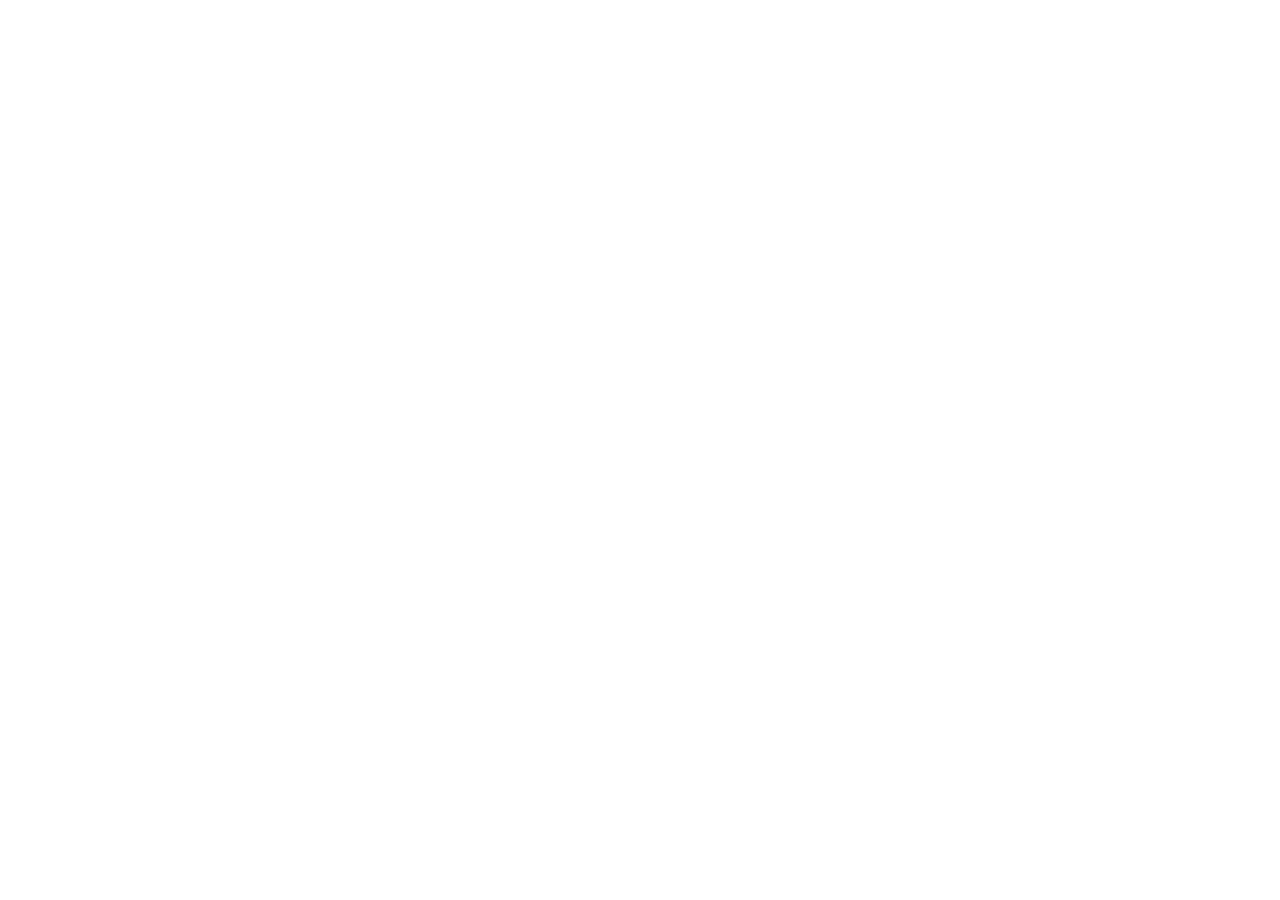
==== index.html @ 996c1519 "Add files via upload" ====
<!DOCTYPE html>
<html lang="en">
<head>
    <meta charset="UTF-8">
    <meta name="viewport" content="width=device-width, initial-scale=1.0">
    <meta name="google-site-verification" content="VUSjI4hX1mz-aqyChlbEBGpgNu1jJaB3OQ1V9WgUEh8"/>
    <title>Laub Entfernen</title>

    <link rel="stylesheet" href="stylesheet.css">
    <script src="app.js"  defer></script>
</head>
    <body>
    
    </body>
</html>
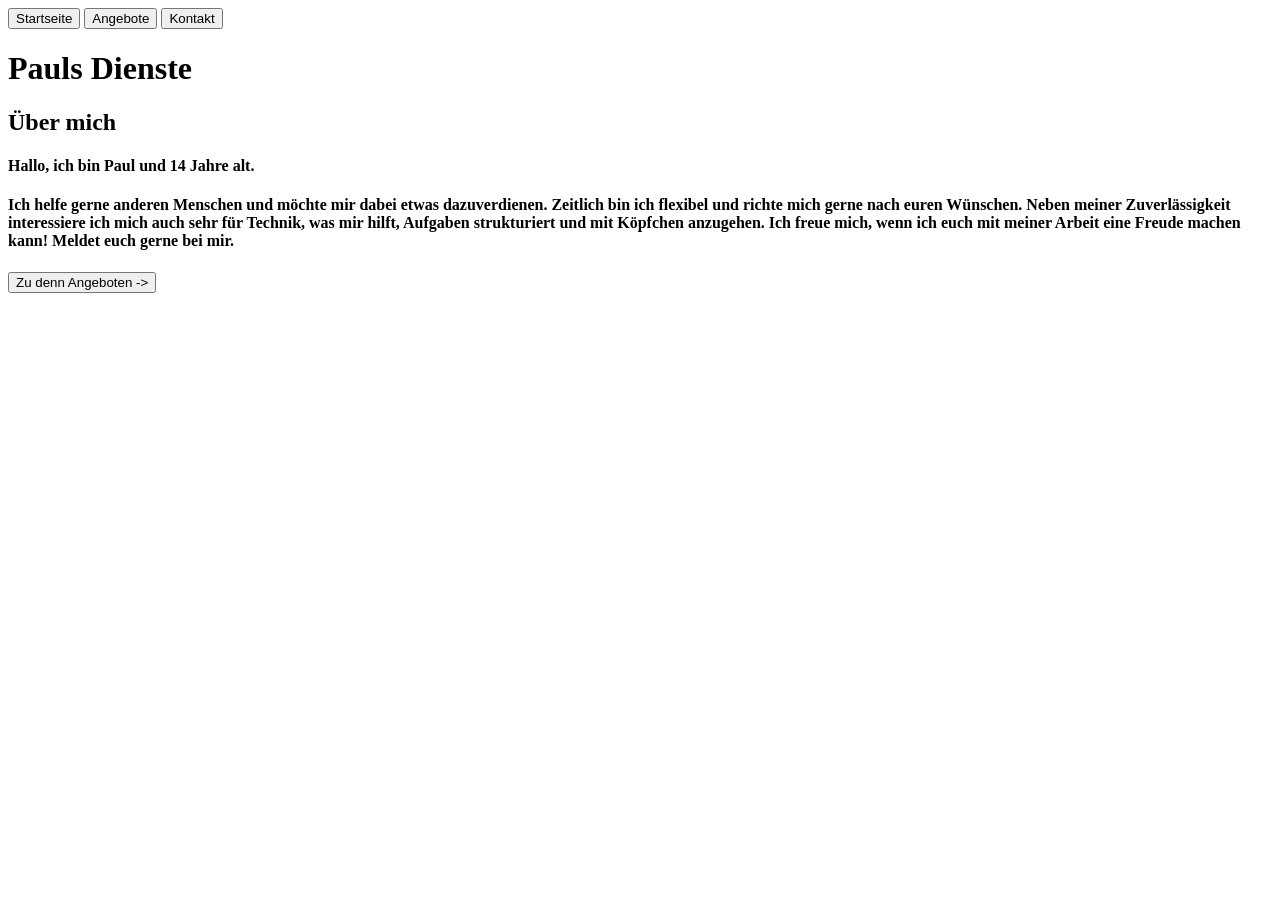
==== commit 019f7f16: "Update title and add header with navigation" ====
--- a/index.html
+++ b/index.html
@@ -4,12 +4,27 @@
     <meta charset="UTF-8">
     <meta name="viewport" content="width=device-width, initial-scale=1.0">
     <meta name="google-site-verification" content="VUSjI4hX1mz-aqyChlbEBGpgNu1jJaB3OQ1V9WgUEh8"/>
-    <title>Laub Entfernen</title>
+    <title>Paul Dienste</title>
 
     <link rel="stylesheet" href="stylesheet.css">
     <script src="app.js"  defer></script>
 </head>
-    <body>
-    
+    <body> 
+        <header>
+            <div class="nav-container">
+                <div class="spacer"></div>
+                <a href="index.html" ><button class="nav-button">Startseite</button></a>
+                <a href="angebote.html"><button class="nav-button">Angebote</button></a>
+                <a href="kontakt.html" style="margin-right: 10px;"><button class="nav-button">Kontakt</button></a>
+            </div>
+        </header>
+
+        <div class="site">
+            <h1>Pauls Dienste</h1>
+            <h2>Über mich</h2>
+            <h4>Hallo, ich bin Paul und 14 Jahre alt.</h4>
+            <h4>Ich helfe gerne anderen Menschen und möchte mir dabei etwas dazuverdienen. Zeitlich bin ich flexibel und richte mich gerne nach euren Wünschen. Neben meiner Zuverlässigkeit interessiere ich mich auch sehr für Technik, was mir hilft, Aufgaben strukturiert und mit Köpfchen anzugehen. Ich freue mich, wenn ich euch mit meiner Arbeit eine Freude machen kann! Meldet euch gerne bei mir.</h4>
+            <a href="angebote.html"><button class="to-sth-btn">Zu denn Angeboten -></button></a>
+        </div>
     </body>
-</html>+</html>
